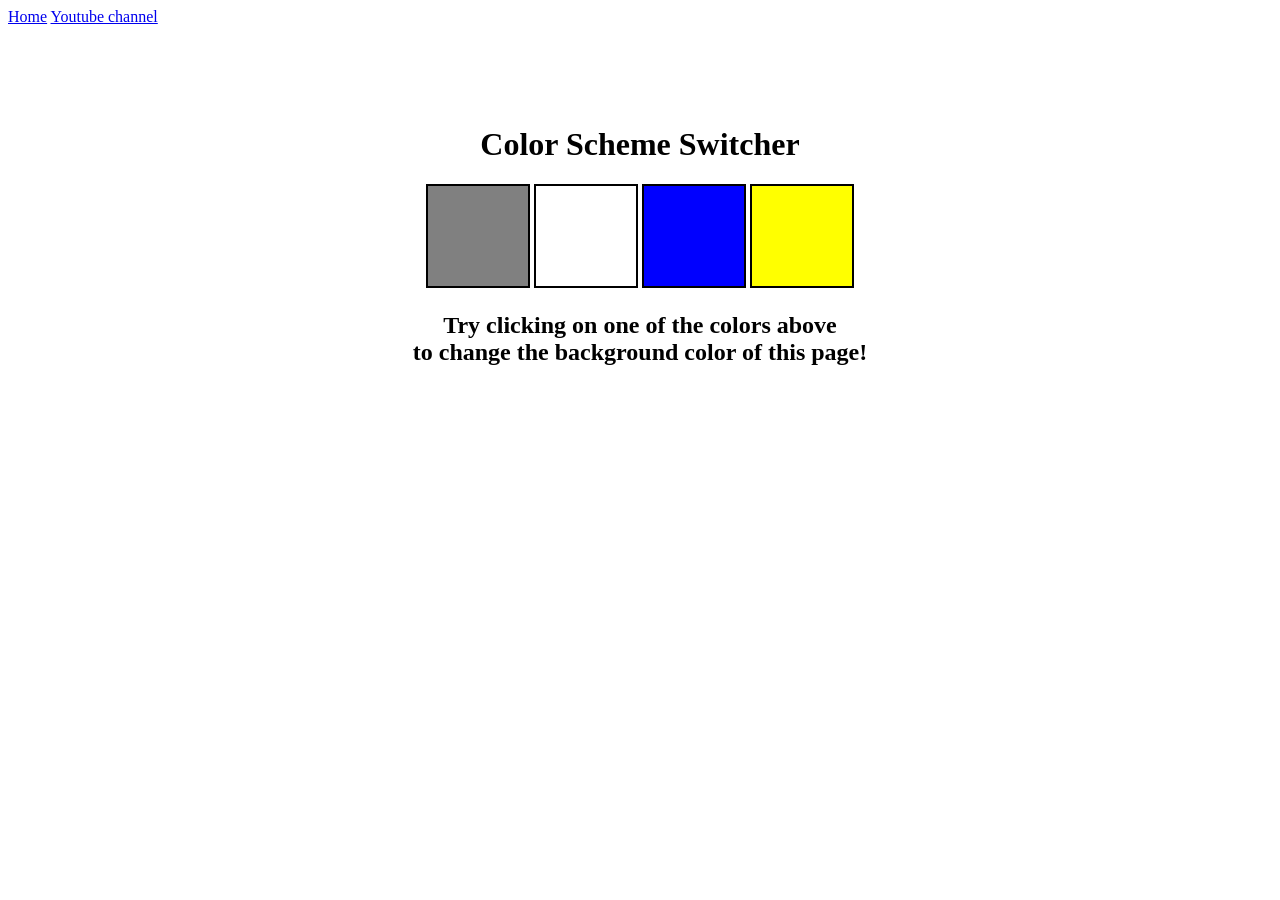
==== b_project1/index.html @ 4a6f9fe8 "project1" ====
<!DOCTYPE html>
<html lang="en">
  <head>
    <meta charset="UTF-8" />
    <meta name="viewport" content="width=device-width, initial-scale=1.0" />
    <meta http-equiv="X-UA-Compatible" content="ie=edge" />
    <link rel="stylesheet" href="style.css" />
    <link rel="stylesheet" href="../styles.css" />
    <title>JavaScript Background Color Switcher</title>
  </head>
  <body>
    <nav>
      <a href="/" aria-current="page">Home</a>
      <a target="_blank" href="https://www.youtube.com/@QuantRocketScience"
        >Youtube channel</a
      >
    </nav>
    <div class="canvas">
      <!-- <a
        style="
          background-color: #fff;
          padding: 10px 30px;
          border-radius: 8px;
          color: #212121;
          text-decoration: none;
          border: 2px solid #212121;
        "
        href="../index.html"
        >Back to Home Page</a
      > -->
      <h1>Color Scheme Switcher</h1>
      <span class="button" id="grey"></span>
      <span class="button" id="white"></span>
      <span class="button" id="blue"></span>
      <span class="button" id="yellow"></span>
      <h2>
        Try clicking on one of the colors above
        <span>to change the background color of this page!</span>
      </h2>
    </div>
    <script src="nauman.js"></script>
  </body>
</html>
---- b_project1/style.css ----
html {
  margin: 0;
}

span {
  display: block;
}
.canvas {
  margin: 100px auto 100px;
  width: 80%;
  text-align: center;
}

.button {
  width: 100px;
  height: 100px;
  border: solid black 2px;
  display: inline-block;
}

#grey {
  background: grey;
}

#white {
  background: white;
}
#blue {
  background: blue;
}
#yellow {
  background: yellow;
}
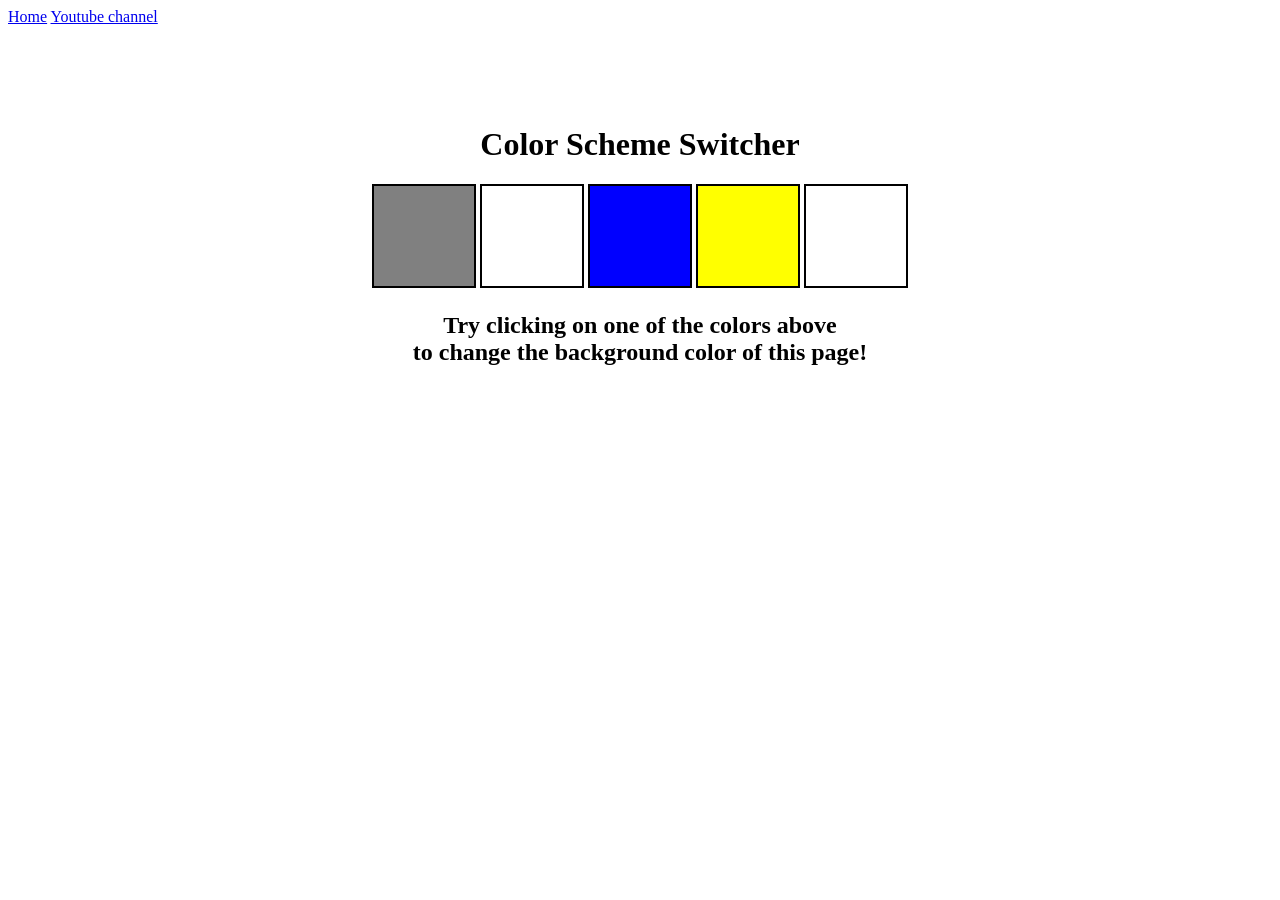
==== commit 771c0136: "project1 md" ====
--- a/b_project1/index.html
+++ b/b_project1/index.html
@@ -33,6 +33,8 @@
       <span class="button" id="white"></span>
       <span class="button" id="blue"></span>
       <span class="button" id="yellow"></span>
+       <span class="button" id="purple"></span>
+
       <h2>
         Try clicking on one of the colors above
         <span>to change the background color of this page!</span>
